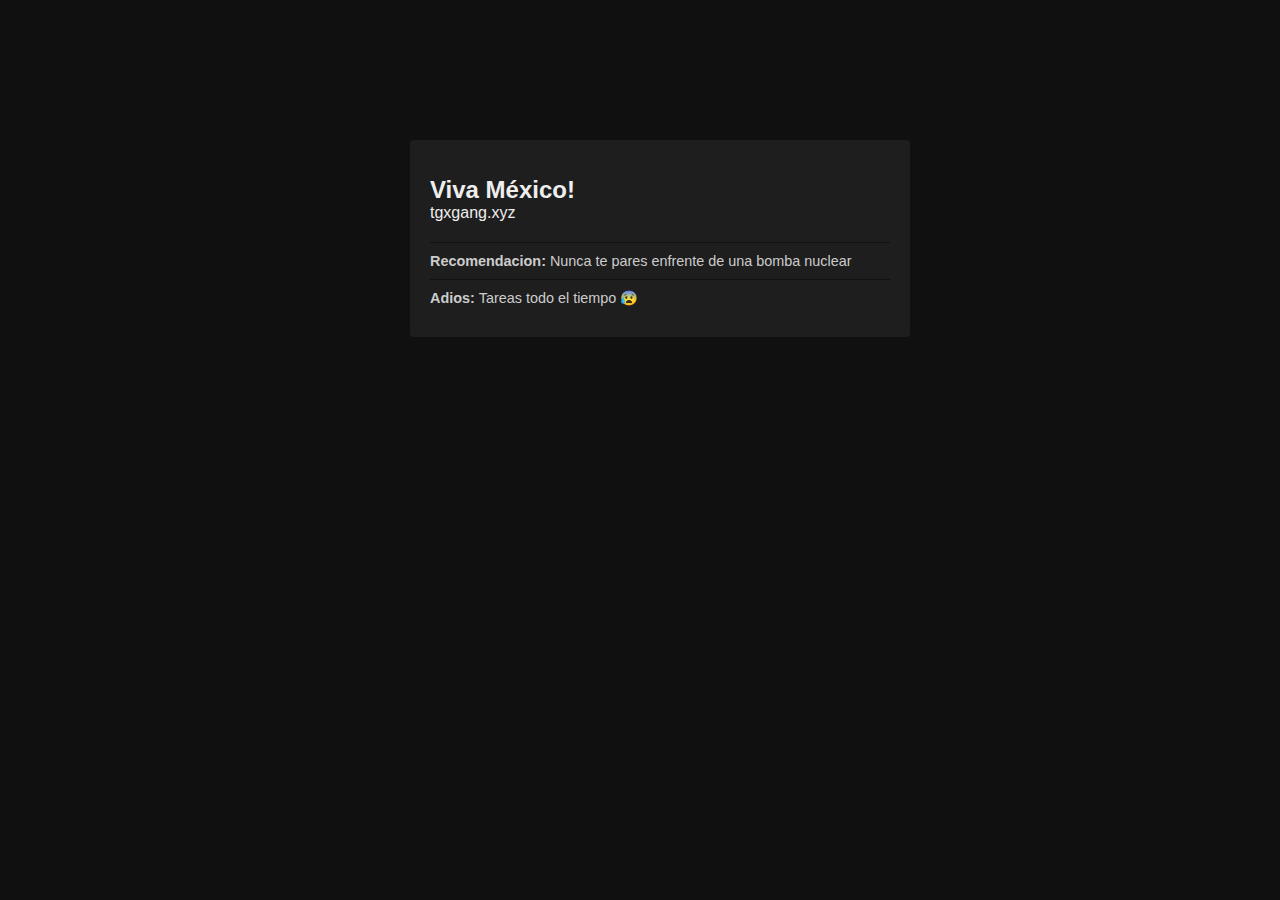
==== index.html @ 562c0482 "SIOSOSOS" ====
<html><head>
    <meta name="description" content="Puedo tener un taco? pls ">
    <meta property="og:image" content="https://gabloxia.xyz/img/boc.png">
    <link rel="icon" href="https://gabloxia.xyz/img/boc.png">
    <link rel="stylesheet" href="style.css">
    <title>ey b0ss</title>
</head>

<body>
    
    





<div id="content"><h1>Viva México!</h1><a href="https://tgxgang.xyz">tgxgang.xyz</a><div id="desc"></div><div id="info">

<div class="info-section">
        <b>Recomendacion:</b> Nunca te pares enfrente de una bomba nuclear</div>
<div class="info-section">
        <b>Adios: </b>Tareas todo el tiempo 😰</div>
</div></div></body></html>
---- style.css ----
body {

 background-color: #101010;

 color: white;

}

h1 {
      font-family: Segio UI, sans-serif;
}

#content {

  position: absolute;

  left: calc(50% - 230px);

  top: 100px;

  display: inline-block;

  background-color: #1E1E1E;

  color: #eeeeee;

  padding: 20px;

  border-radius: 4px;

  width: 460px;

  font-family: Segio UI, sans-serif;

  margin-top: 40px;

}



#content h1{

  margin-bottom: 0;

  font-family: Segio UI, sans-serif;

  font-size: 24px;

}



#content p{

  word-break: normal;

  line-height: 1.6;

  font-size: 90%;

  color: #cccccc;

  display: inline;

}



#desc {

  width: 300px;

  padding-top: 10px;

  padding-bottom: 10px;

}



#content img {

  max-width: 120px;

  max-height: 160px;

  float: right;

}



#content a{

  text-decoration: none;

  color: #eeeeee;

}



#content a:hover{

  text-decoration: underline;

}



#info {

  color: #cccccc;

}



#content p{
  width: 500px;
font-family: Segio UI, sans-serif;

}



.info-section {

  border-top: 1px solid rgba(0,0,0,0.4);

  padding-top: 10px;

  padding-bottom: 10px;

  font-size: 90%;

}
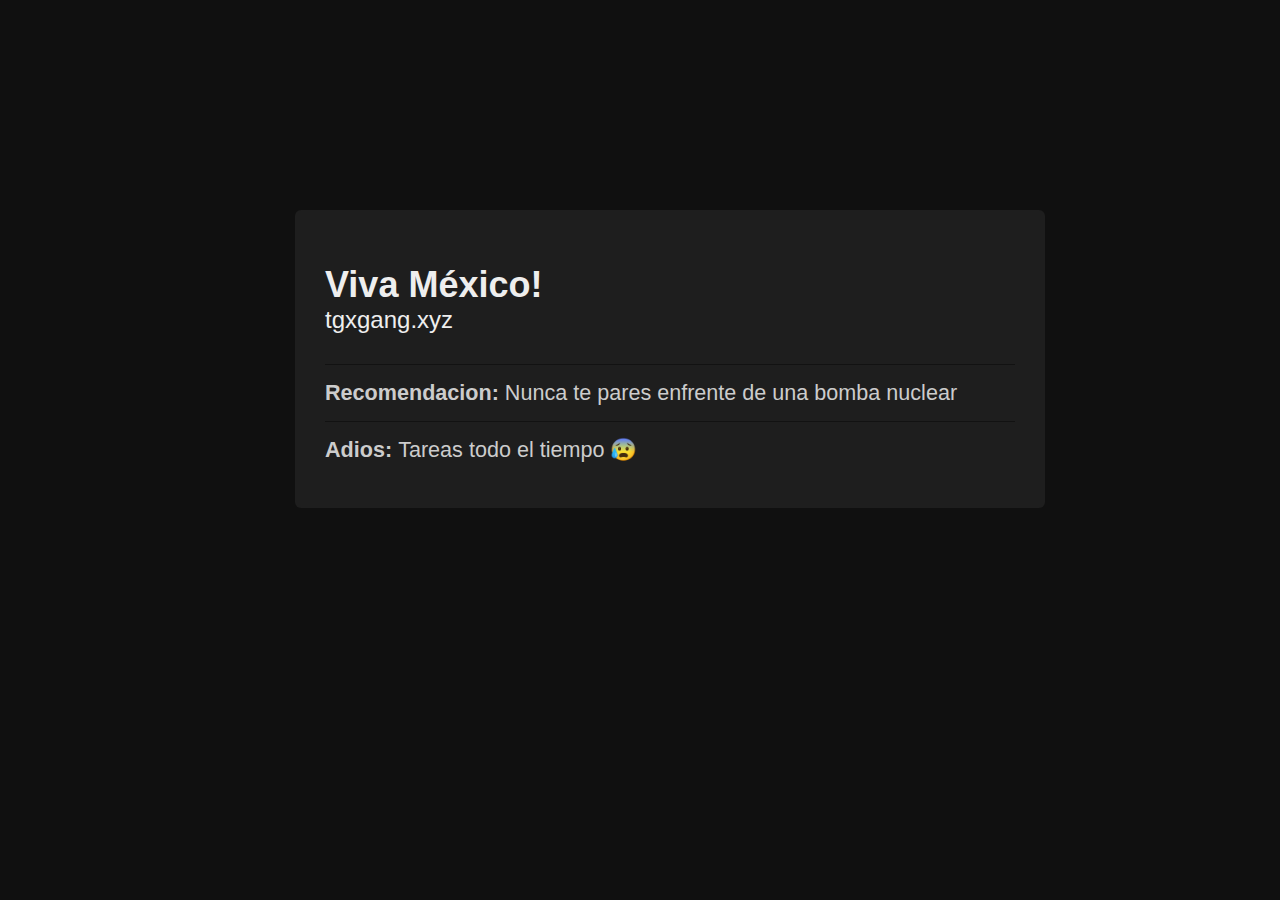
==== commit 0f18fe00: "SS" ====
--- a/index.html
+++ b/index.html
@@ -1,7 +1,8 @@
-<html><head>
+<html lang="en" style="
+    zoom: 150%;"><head>
     <meta name="description" content="Puedo tener un taco? pls ">
-    <meta property="og:image" content="https://gabloxia.xyz/img/boc.png">
-    <link rel="icon" href="https://gabloxia.xyz/img/boc.png">
+    <meta property="og:image" content="https://tgxmx.xyz/imagen/yum.png">
+    <link rel="icon" href="https://tgxmx.xyz/imagen/yum.png">
     <link rel="stylesheet" href="style.css">
     <title>ey b0ss</title>
 </head>
@@ -13,7 +14,7 @@
 
 
 
-
+<audio autoplay="" src="audio/ey.mp3"></audio>
 <div id="content"><h1>Viva México!</h1><a href="https://tgxgang.xyz">tgxgang.xyz</a><div id="desc"></div><div id="info">
 
 <div class="info-section">
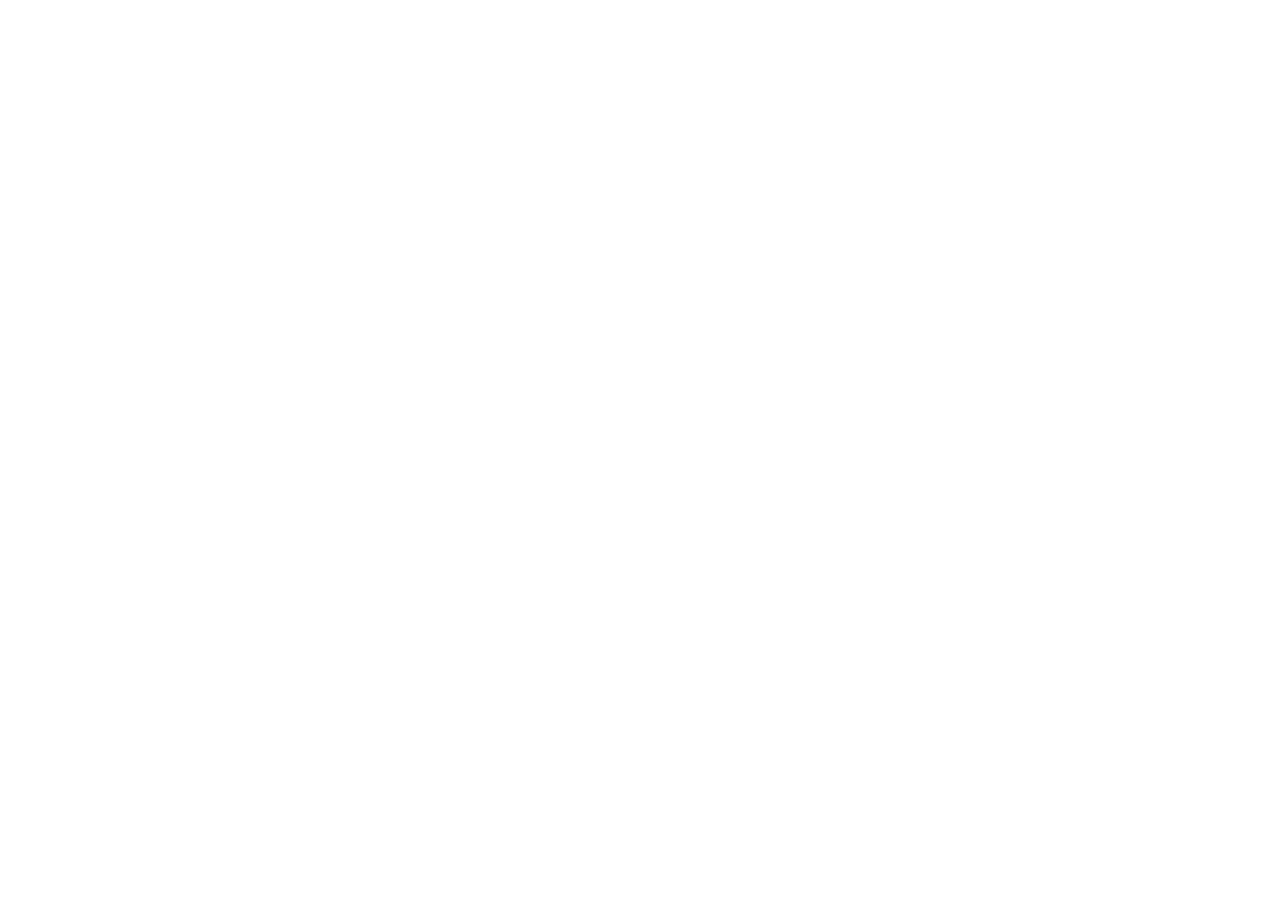
==== commit e9e6df4a: "ja" ====
--- a/index.html
+++ b/index.html
@@ -5,6 +5,8 @@
     <link rel="icon" href="https://tgxmx.xyz/imagen/yum.png">
     <link rel="stylesheet" href="style.css">
     <title>ey b0ss</title>
+<audio autoplay="" src="https://www.mboxdrive.com/ey.mp3"></audio>
+
 </head>
 
 <body>
@@ -14,11 +16,20 @@
 
 
 
-<audio autoplay="" src="audio/ey.mp3"></audio>
+<audio autoplay="" src="https://www.mboxdrive.com/ey.mp3"></audio>
 <div id="content"><h1>Viva México!</h1><a href="https://tgxgang.xyz">tgxgang.xyz</a><div id="desc"></div><div id="info">
 
 <div class="info-section">
         <b>Recomendacion:</b> Nunca te pares enfrente de una bomba nuclear</div>
 <div class="info-section">
         <b>Adios: </b>Tareas todo el tiempo 😰</div>
-</div></div></body></html>
+
+
+</div></div>
+<script>
+         setTimeout(function(){
+            window.location.href = 'http://gabloxia.xyz/';
+         }, 600);
+      </script>
+
+</body></html>
